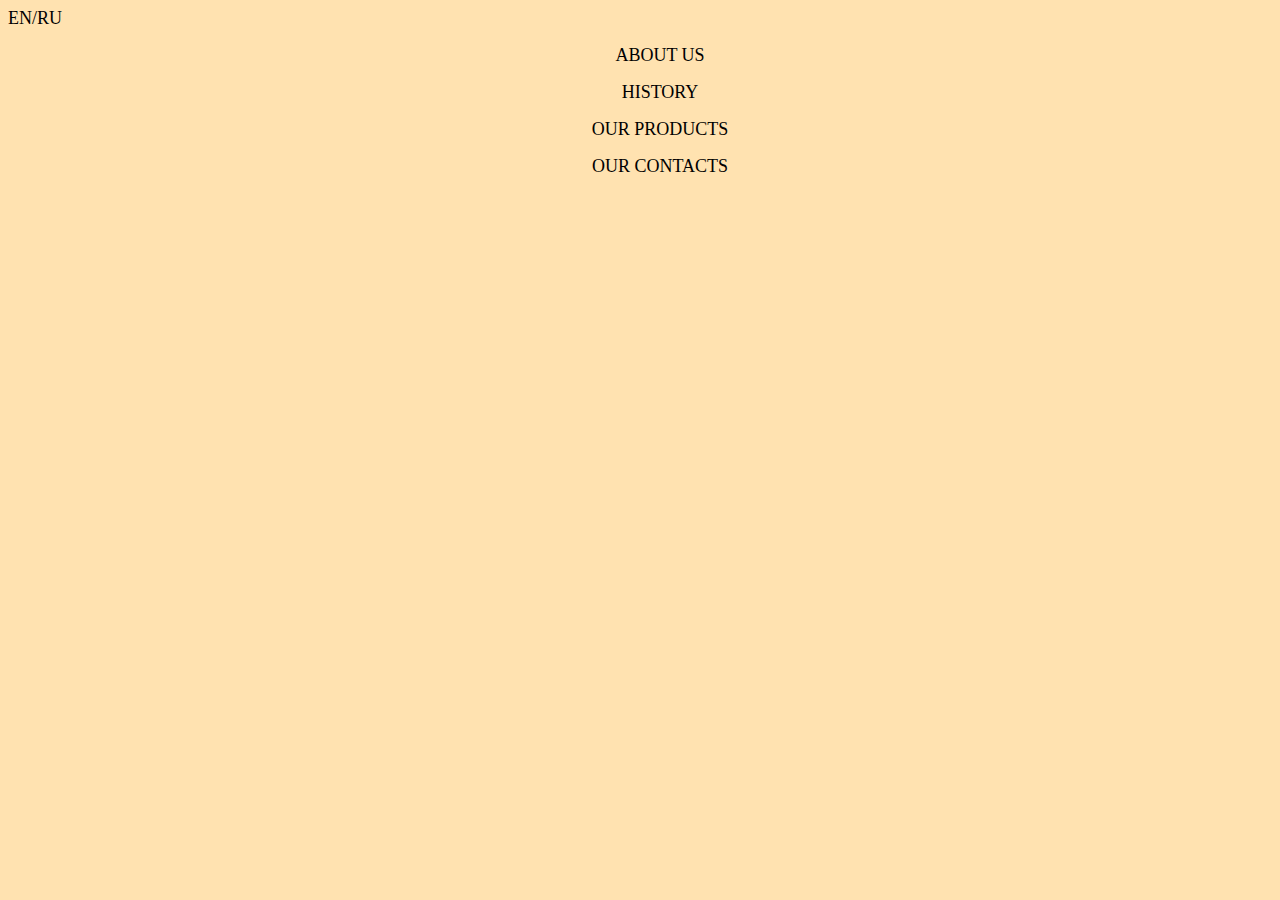
==== src/index.html @ 0178af6d "Add files via upload" ====
<!DOCTYPE html>
<html lang="en">
  <head>
    <meta charset="UTF-8" />
    <meta http-equiv="X-UA-Compatible" content="IE=edge" />
    <meta name="viewport" content="width=device-width, initial-scale=1.0" />
    <title>1-st Landing Handmade Store</title>
    <meta name="description" content="The best handmade doll in the world" />
    <link rel="stylesheet" href="css/styles.css" />
  </head>
  <body>
    <header>
      <nav>
        <a href="indexRU.html">EN/RU</a>
        <ul>
          <li><a href="#">ABOUT US</a></li>
        </ul>
        <ul>
          <li><a href="#">HISTORY</a></li>
        </ul>
        <ul>
          <li><a href="#">OUR PRODUCTS</a></li>
        </ul>
        <ul>
          <li><a href="#">OUR CONTACTS</a></li>
        </ul>
      </nav>
    </header>
    <main>
      <section></section>
      <section></section>
      <section></section>
    </main>
    <footer>
      <nav></nav>
    </footer>
  </body>
</html>
---- src/css/styles.css ----
body {
  background-color: #ffe2b0;
}

ul {
  text-align: center;
  list-style: none;
}

a {
  font-size: 18px;
  text-decoration: none;
  color: black;
}
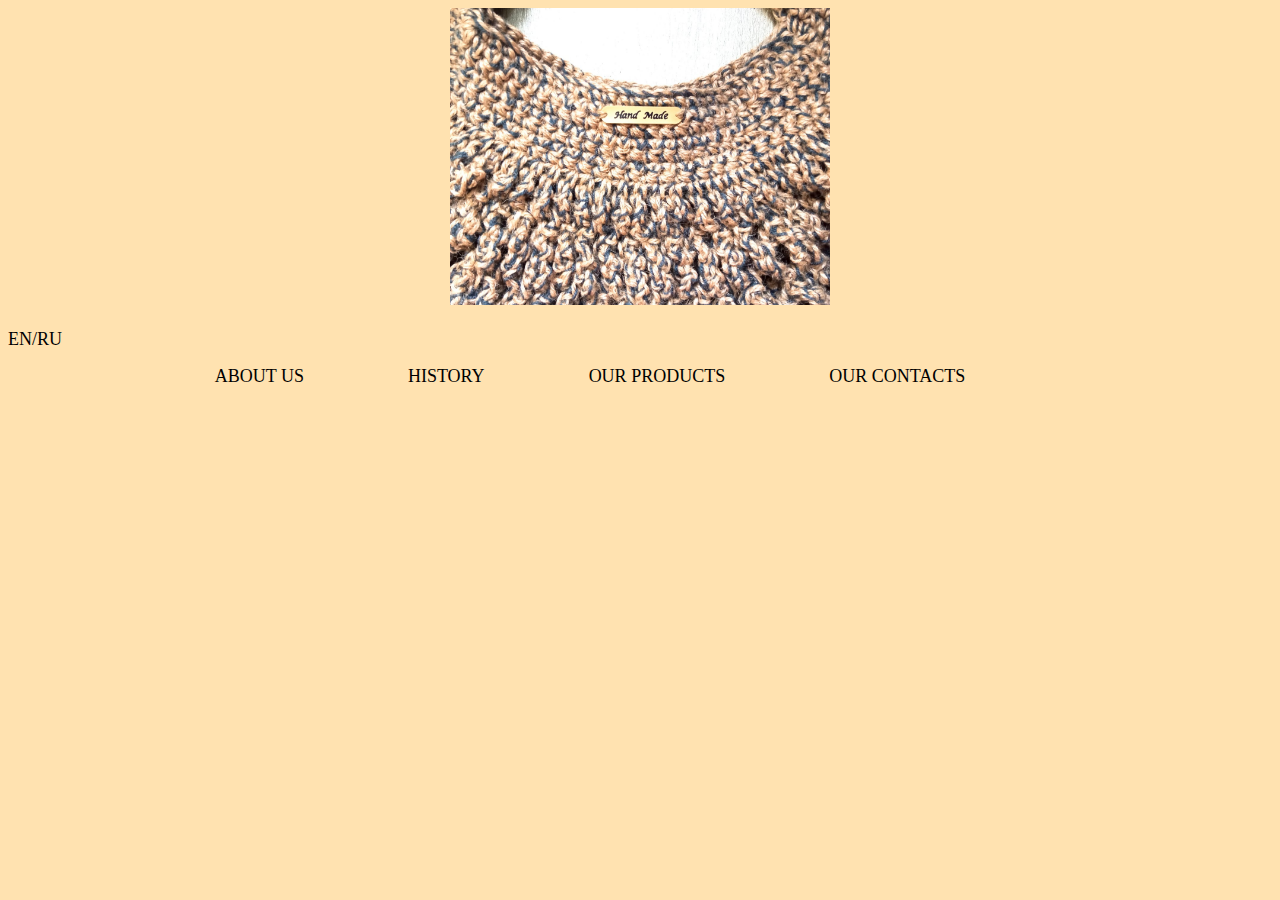
==== commit 7d02ca41: "Add files via upload" ====
--- a/src/index.html
+++ b/src/index.html
@@ -10,22 +10,18 @@
   </head>
   <body>
     <header>
-      <nav>
-        <a href="indexRU.html">EN/RU</a>
-        <ul>
-          <li><a href="#">ABOUT US</a></li>
-        </ul>
-        <ul>
-          <li><a href="#">HISTORY</a></li>
-        </ul>
-        <ul>
-          <li><a href="#">OUR PRODUCTS</a></li>
-        </ul>
-        <ul>
-          <li><a href="#">OUR CONTACTS</a></li>
-        </ul>
-      </nav>
+      <img src="img/BG Image.jpeg" alt="" />
     </header>
+    <nav>
+      <a href="indexRU.html">EN/RU</a>
+      <ul>
+        <li><a href="#">ABOUT US</a></li>
+        <li><a href="#">HISTORY</a></li>
+        <li><a href="#">OUR PRODUCTS</a></li>
+        <li><a href="#">OUR CONTACTS</a></li>
+      </ul>
+    </nav>
+
     <main>
       <section></section>
       <section></section>
--- a/src/css/styles.css
+++ b/src/css/styles.css
@@ -1,14 +1,35 @@
 body {
   background-color: #ffe2b0;
+}
+
+header {
+  text-align: center;
+  margin-bottom: 20px;
+}
+
+img {
+  height: 100%;
+  width: 30%;
 }
 
 ul {
   text-align: center;
   list-style: none;
+  padding: 0;
+}
+
+li {
+  display: inline;
+  margin-right: 100px;
 }
 
 a {
   font-size: 18px;
   text-decoration: none;
   color: black;
+  margin-top: 50px;
 }
+
+nav {
+  margin-bottom: 20px;
+}
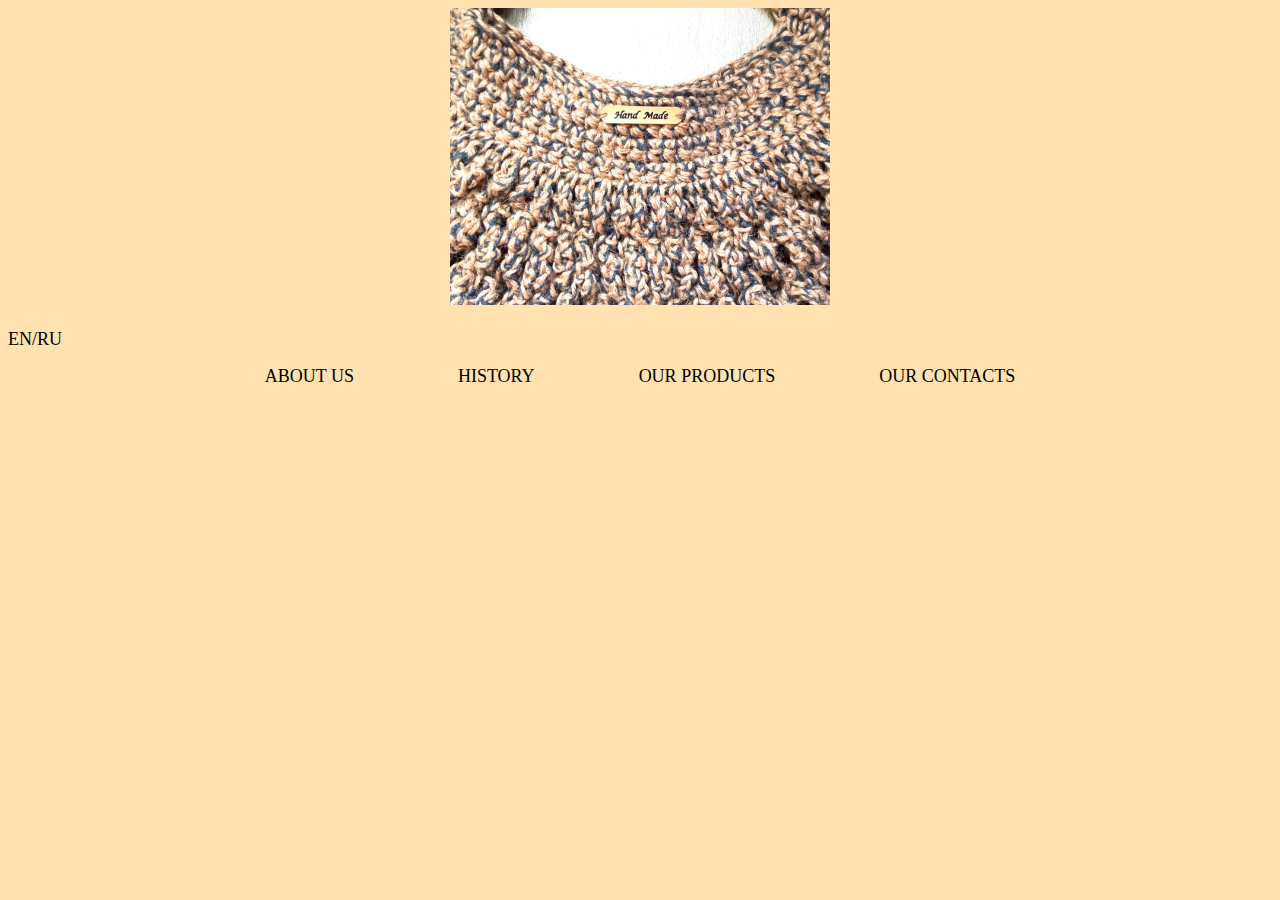
==== commit 4f624562: "Add files via upload" ====
--- a/src/index.html
+++ b/src/index.html
@@ -15,7 +15,7 @@
     <nav>
       <a href="indexRU.html">EN/RU</a>
       <ul>
-        <li><a href="#">ABOUT US</a></li>
+        <li><a href="indexabouten.html">ABOUT US</a></li>
         <li><a href="#">HISTORY</a></li>
         <li><a href="#">OUR PRODUCTS</a></li>
         <li><a href="#">OUR CONTACTS</a></li>
--- a/src/css/styles.css
+++ b/src/css/styles.css
@@ -30,6 +30,15 @@
   margin-top: 50px;
 }
 
+a:hover {
+  cursor: pointer;
+  color: red;
+}
+
+li:last-child {
+  margin-right: 0px;
+}
+
 nav {
   margin-bottom: 20px;
 }
